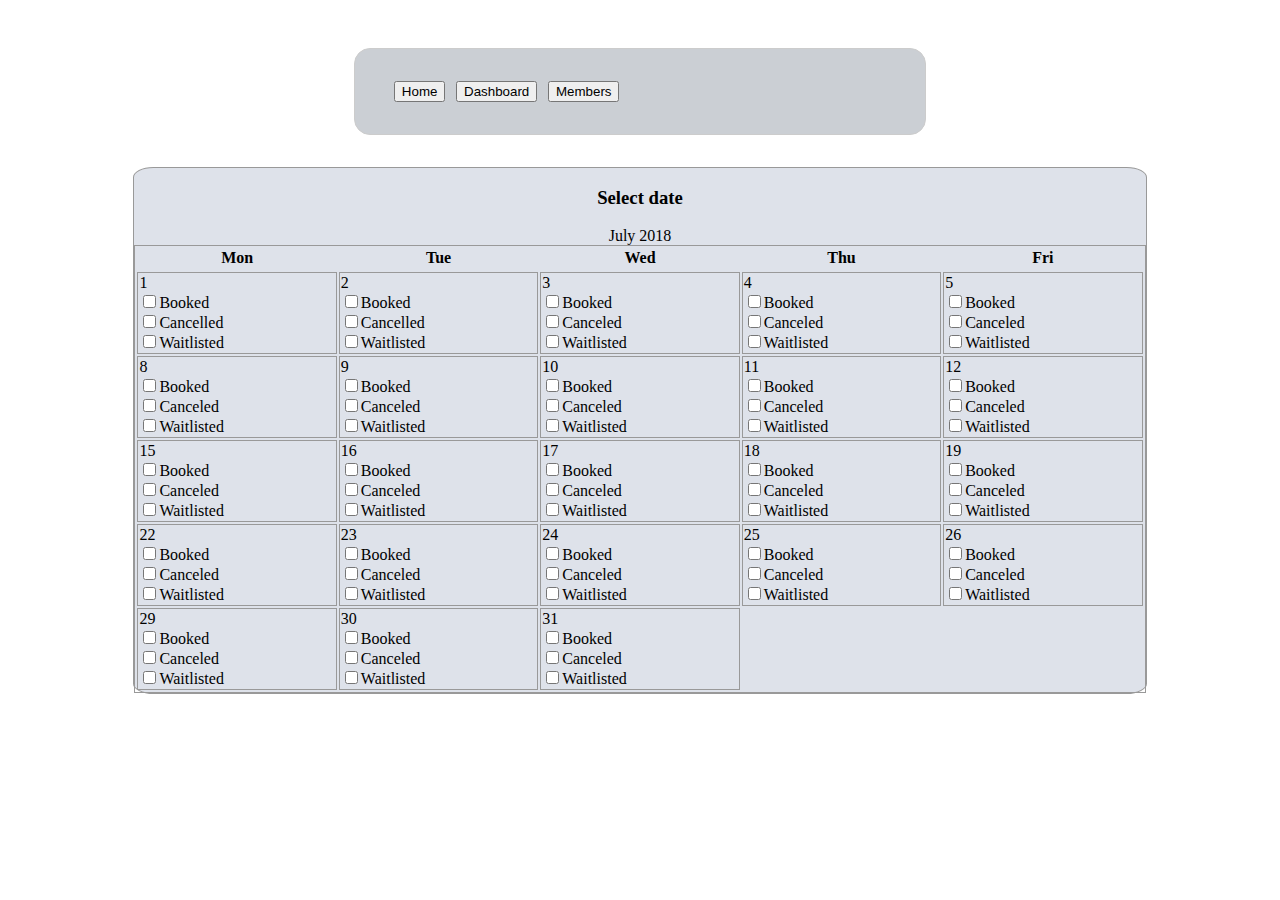
==== admin-login.html @ e8632522 "admin-page" ====
<!DOCTYPE html>
<html lang="en" dir="ltr">
  <head>
    <meta charset="utf-8">
    <title>ABC Occasional Care</title>
    <meta name="viewport" content="width=device-width, initial-scale=1, shrink-to-fit=no">

    <!-- Bootstrap CSS -->
    <link rel="stylesheet" href="https://stackpath.bootstrapcdn.com/bootstrap/4.1.1/css/bootstrap.min.css" integrity="sha384-WskhaSGFgHYWDcbwN70/dfYBj47jz9qbsMId/iRN3ewGhXQFZCSftd1LZCfmhktB" crossorigin="anonymous">
    <link rel="stylesheet" href="https://use.fontawesome.com/releases/v5.1.0/css/all.css" integrity="sha384-lKuwvrZot6UHsBSfcMvOkWwlCMgc0TaWr+30HWe3a4ltaBwTZhyTEggF5tJv8tbt" crossorigin="anonymous">
    <link rel="stylesheet" type="text/css" href="./resources/css/style.css">

    <style>
    input[type='submit'], button, [aria-label]{
      cursor: pointer;
    }
    #spoiler{
      display: none;
    }
  </style>
  </head>
  <body>
    <div class="admin-page">

    <button type="button" value="Home" onclick="window.location.href='./index.html'"> Home</button>
    <button onclick="showDashboard()" selected>Dashboard</button>
    <button onclick="showMembers()">Members</button>
  </div>
<!--memberlist-->
<div id="member-list" class="member-panel">
<form action="javascript:void(0);" method="POST" onsubmit="app.Add()">
  <input type="text" id="add-name" placeholder="New member">
  <input type="submit" value="Add">
</form>

<div  id="spoiler" role="aria-hidden">
  <form action="javascript:void(0);" method="POST" id="saveEdit">
    <input type="text" id="edit-name">
    <input type="submit" value="Edit" /> <a onclick="CloseInput()" aria-label="Close">&#10006;</a>
  </form>
</div>

<p id="counter"></p>

<table class="member-panel1">
  <tr>
    <th>Name</th>
  </tr>
    <tbody id="members">
    </tbody>
</table>
</div>

<div id="dashboard" class="container-fluid calendar-panel form">
  <div class="panel-heading">
    <h3 class="panel-title">Select date</h3>
  </div>
  <div class="booking-calendar">
    <table>
      <caption>
        <span class="month-1">July 2018</span>
      </caption>
      <thead>
        <tr>
          <th>Mon</th>
          <th>Tue</th>
          <th>Wed</th>
          <th>Thu</th>
          <th>Fri</th>
          <tr>
          </thead>
          <tbody>
            <tr>
              <td>1 </br><input type="checkbox" id="myCheck"  onclick="myFunction()">Booked</br>
                <input type="checkbox" id="myCheck"  onclick="myFunction()">Cancelled</br>
                <input type="checkbox" id="myCheck"  onclick="myFunction()">Waitlisted
              </td>

              <td>2</br><input type="checkbox" id="myCheck"  onclick="myFunction()">Booked</br>
                <input type="checkbox" id="myCheck"  onclick="myFunction()">Cancelled</br>
                <input type="checkbox" id="myCheck"  onclick="myFunction()">Waitlisted
              </td>
              <td>3</br><input type="checkbox" id="myCheck"  onclick="myFunction()">Booked</br>
                <input type="checkbox" id="myCheck"  onclick="myFunction()">Canceled</br>
                <input type="checkbox" id="myCheck"  onclick="myFunction()">Waitlisted
              </td>
              <td>4</br><input type="checkbox" id="myCheck"  onclick="myFunction()">Booked</br>
                <input type="checkbox" id="myCheck"  onclick="myFunction()">Canceled</br>
                <input type="checkbox" id="myCheck"  onclick="myFunction()">Waitlisted
              </td>
              <td>5</br><input type="checkbox" id="myCheck"  onclick="myFunction()">Booked</br>
                <input type="checkbox" id="myCheck"  onclick="myFunction()">Canceled</br>
                <input type="checkbox" id="myCheck"  onclick="myFunction()">Waitlisted
              </td>
            </tr>
            <tr>
              <td>8 </br><input type="checkbox" id="myCheck"  onclick="myFunction()">Booked</br>
                <input type="checkbox" id="myCheck"  onclick="myFunction()">Canceled</br>
                <input type="checkbox" id="myCheck"  onclick="myFunction()">Waitlisted
              </td>

              <td>9</br><input type="checkbox" id="myCheck"  onclick="myFunction()">Booked</br>
                <input type="checkbox" id="myCheck"  onclick="myFunction()">Canceled</br>
                <input type="checkbox" id="myCheck"  onclick="myFunction()">Waitlisted
              </td>
              <td>10</br><input type="checkbox" id="myCheck"  onclick="myFunction()">Booked</br>
                <input type="checkbox" id="myCheck"  onclick="myFunction()">Canceled</br>
                <input type="checkbox" id="myCheck"  onclick="myFunction()">Waitlisted
              </td>
              <td>11</br><input type="checkbox" id="myCheck"  onclick="myFunction()">Booked</br>
                <input type="checkbox" id="myCheck"  onclick="myFunction()">Canceled</br>
                <input type="checkbox" id="myCheck"  onclick="myFunction()">Waitlisted
              </td>
              <td>12</br><input type="checkbox" id="myCheck"  onclick="myFunction()">Booked</br>
                <input type="checkbox" id="myCheck"  onclick="myFunction()">Canceled</br>
                <input type="checkbox" id="myCheck"  onclick="myFunction()">Waitlisted
              </td>
            </tr>
            <tr>
              <td>15 </br><input type="checkbox" id="myCheck"  onclick="myFunction()">Booked</br>
                <input type="checkbox" id="myCheck"  onclick="myFunction()">Canceled</br>
                <input type="checkbox" id="myCheck"  onclick="myFunction()">Waitlisted
              </td>

              <td>16</br><input type="checkbox" id="myCheck"  onclick="myFunction()">Booked</br>
                <input type="checkbox" id="myCheck"  onclick="myFunction()">Canceled</br>
                <input type="checkbox" id="myCheck"  onclick="myFunction()">Waitlisted
              </td>
              <td>17</br><input type="checkbox" id="myCheck"  onclick="myFunction()">Booked</br>
                <input type="checkbox" id="myCheck"  onclick="myFunction()">Canceled</br>
                <input type="checkbox" id="myCheck"  onclick="myFunction()">Waitlisted
              </td>
              <td>18</br><input type="checkbox" id="myCheck"  onclick="myFunction()">Booked</br>
                <input type="checkbox" id="myCheck"  onclick="myFunction()">Canceled</br>
                <input type="checkbox" id="myCheck"  onclick="myFunction()">Waitlisted
              </td>
              <td>19</br><input type="checkbox" id="myCheck"  onclick="myFunction()">Booked</br>
                <input type="checkbox" id="myCheck"  onclick="myFunction()">Canceled</br>
                <input type="checkbox" id="myCheck"  onclick="myFunction()">Waitlisted
              </td>
            </tr>
            <tr>
              <td>22</br><input type="checkbox" id="myCheck"  onclick="myFunction()">Booked</br>
                <input type="checkbox" id="myCheck"  onclick="myFunction()">Canceled</br>
                <input type="checkbox" id="myCheck"  onclick="myFunction()">Waitlisted
              </td>

              <td>23</br><input type="checkbox" id="myCheck"  onclick="myFunction()">Booked</br>
                <input type="checkbox" id="myCheck"  onclick="myFunction()">Canceled</br>
                <input type="checkbox" id="myCheck"  onclick="myFunction()">Waitlisted
              </td>
              <td>24</br><input type="checkbox" id="myCheck"  onclick="myFunction()">Booked</br>
                <input type="checkbox" id="myCheck"  onclick="myFunction()">Canceled</br>
                <input type="checkbox" id="myCheck"  onclick="myFunction()">Waitlisted
              </td>
              <td>25</br><input type="checkbox" id="myCheck"  onclick="myFunction()">Booked</br>
                <input type="checkbox" id="myCheck"  onclick="myFunction()">Canceled</br>
                <input type="checkbox" id="myCheck"  onclick="myFunction()">Waitlisted
              </td>
              <td>26</br><input type="checkbox" id="myCheck"  onclick="myFunction()">Booked</br>
                <input type="checkbox" id="myCheck"  onclick="myFunction()">Canceled</br>
                <input type="checkbox" id="myCheck"  onclick="myFunction()">Waitlisted
              </td>
            </tr>
            <tr>
              <td>29</br><input type="checkbox" id="myCheck"  onclick="myFunction()">Booked</br>
                <input type="checkbox" id="myCheck"  onclick="myFunction()">Canceled</br>
                <input type="checkbox" id="myCheck"  onclick="myFunction()">Waitlisted
              </td>

              <td>30</br><input type="checkbox" id="myCheck"  onclick="myFunction()">Booked</br>
                <input type="checkbox" id="myCheck"  onclick="myFunction()">Canceled</br>
                <input type="checkbox" id="myCheck"  onclick="myFunction()">Waitlisted
              </td>
              <td>31</br><input type="checkbox" id="myCheck"  onclick="myFunction()">Booked</br>
                <input type="checkbox" id="myCheck"  onclick="myFunction()">Canceled</br>
                <input type="checkbox" id="myCheck"  onclick="myFunction()">Waitlisted
              </td>

            </tr>
          </tbody>
    </table>
    <p id="text" style="display:none">Checkbox is CHECKED!</p>
  </div>

</div>


    <script src="https://cdnjs.cloudflare.com/ajax/libs/popper.js/1.14.3/umd/popper.min.js" integrity="sha384-ZMP7rVo3mIykV+2+9J3UJ46jBk0WLaUAdn689aCwoqbBJiSnjAK/l8WvCWPIPm49" crossorigin="anonymous"></script>
    <script src="https://stackpath.bootstrapcdn.com/bootstrap/4.1.1/js/bootstrap.min.js" integrity="sha384-smHYKdLADwkXOn1EmN1qk/HfnUcbVRZyYmZ4qpPea6sjB/pTJ0euyQp0Mk8ck+5T" crossorigin="anonymous"></script>
    <script src="./resources/js/main.js"></script>
    </body>

  </html>
---- resources/css/style.css ----
body{
  position: relative;
  font-size: 16px;
}

.section{
  margin-top:6rem;
}

.homepage img{
  width:65rem;

}

.about-title{
  margin-bottom: 2rem;
}

form {
  /*margin: 0 auto;*/
  padding: 1em;
  border: 1px solid #CCC;
  border-radius: 1em;
}

form div + div {
  margin-top: 1em;
}

.contact2 label {
  display: inline-block;
  width: 90px;
  text-align: left;
}

 .contact2 input, textarea {
  font: 1em sans-serif;
  width: 300px;
  box-sizing: border-box;
  border: 1px solid #999;
}

input:focus, textarea:focus {

  border-color: #000;
}

textarea {

  vertical-align: top;
  height: 5em;
}

.button{
  padding-left: 90px;
}

button {
  margin-left: .5em;
}

.contact1{

  text-align: left;
}

 footer{
   height:auto;
   background-color: #b9c2d278;
 }
 /*SCROLL BUTTON*/
 #scrollBtn {
	    display: block; /* Hidden by default */
	    position: fixed; /* Fixed/sticky position */
	    bottom: 20px; /* Place the button at the bottom of the page */
	    right: 30px; /* Place the button 30px from the right */
	    z-index: 99; /* Make sure it does not overlap */
	    border: none; /* Remove borders */
	    outline: none; /* Remove outline */
	    /*background-color: ; /* Set a background color */
	    color: white; /* Text color */
	    cursor: pointer; /* Add a mouse pointer on hover */
	    padding: 15px; /* Some padding */
	    border-radius: 50%; /* Rounded corners */
	}
  #scrollBtn.btn-primary{
    background-color:#2d354478;
  }

	#scrollBtn:hover {
	    background-color: #555; /* Add a dark-grey background on hover */
	}

/*memberlogin form*/
.memberlogin{
  width:60%;
  margin:auto;
}

#loginform{
  background-color: #b9c2d278;
}

/* end of memberlogin form*/

/*calendar panel*/
.calendar-panel{
  width:80%;
  margin: auto;
  text-align: center;
  border: 1px solid #999;
  background-color: #b9c2d278;
  border-radius: 2%;
}

caption{
  caption-side: top;
  text-align: center;
}

 table{
   width:100%;
   border: 1px solid #999;
 }

td{
  border: 1px solid #999;
  text-align: left;
}
/* end of calendar panel*/

/*adminlogin*/
.admin
{
  display: flex;
  flex-direction: column;
  text-align: center;
  align-items: center;
  font-size: 16px;
  width:100%;
}

.admin .container2{
  display: flex;
  flex-direction: column;
  width:60%;
  height:auto;
  border: 2px solid black;
  margin:2rem;

}

.admin .channels{
  display: flex;
  flex-direction: row;
  text-align: left;
  margin-bottom:4px;
  background-color: #607d8ba1;
}

#first{
  text-align: center;;
  height: auto;
}

.admin img{
  margin: 0 5rem 0 5rem;
}

.admin #main{
  align-items: flex-start;
  width:100%;

}

.admin p{
  font-size: 1rem;
}

.admin img{
  width:3rem;
  height:3rem;
}

.admin a{
  text-decoration: none;
  font-size: 1.5rem;
  margin-right: 4rem;
}

 .admin span{
  font-size: 1.5rem;
  text-align: right;
}

.a{
  width:60%;
  text-align: left;
}

.b{
  width:30%;
  text-align: left;
}

.modal,.modal.fade.in {
  opacity: 2;
}

.modal.in .modal-dialog {
  transform: translate(0, 0);
}

.modal-backdrop.in {
  opacity: 0.5;
  /* opacity: $modal-backdrop-opacity; (SCSS) */
}

/*adminlogin*/
/*member-panel */
.member-panel{
  display:none;
  width:60%;
  margin:auto;
}

.admin-page{
  width:40%;
  margin:auto;
  padding: 2rem;
  border: 1px solid #CCC;
  border-radius: 1em;
  margin-top:3rem ;
  margin-bottom:2rem;
  background-color:#cbcfd4;
}

#counter{
  padding:1rem;

}
/*member-panel ends*/
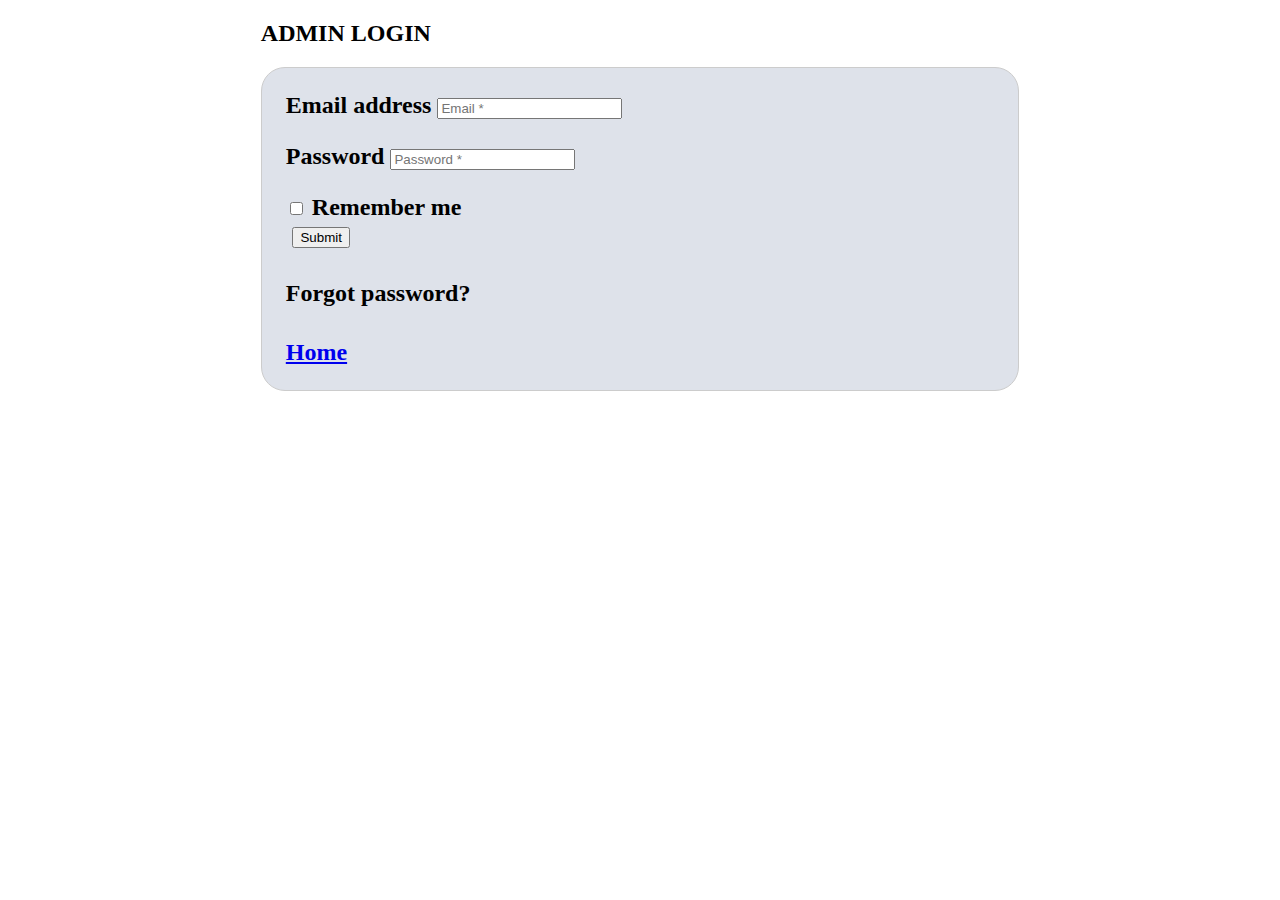
==== commit 3cf62cf8: "fixed member login page" ====
--- a/admin-login.html
+++ b/admin-login.html
@@ -20,7 +20,29 @@
   </style>
   </head>
   <body>
-    <div class="admin-page">
+    <div class="fluid-container adminlogin text-center" id="adminSigninform" style="display:block">
+    <h2>ADMIN LOGIN<h2>
+      <form id="loginform" action="#"  role="form">
+      <div class="form-group">
+        <label for="email" class="sr-only">Email address</label>
+        <input type="email" class="form-control" id="email" placeholder="Email *">
+      </div>
+      <div class="form-group">
+        <label for="pwd" class="sr-only">Password</label>
+        <input type="password" class="form-control" id="pwd" placeholder="Password *">
+      </div>
+      <div class="checkbox">
+        <input type="checkbox"/>
+        <label for="rememberme">Remember me</label>
+      </div>
+      <button type="submit" class="btn btn-default" onclick="getAdminportal()">Submit</button>
+      <h4>Forgot password?</h4>
+      <a href="./index.html">Home</a>
+    </form>
+  </div>
+  <!--admin portal-->
+  <div id="admin-portal" style="display:none">
+  <div class="admin-page">
 
     <button type="button" value="Home" onclick="window.location.href='./index.html'"> Home</button>
     <button onclick="showDashboard()" selected>Dashboard</button>
@@ -53,7 +75,7 @@
 
 <div id="dashboard" class="container-fluid calendar-panel form">
   <div class="panel-heading">
-    <h3 class="panel-title">Select date</h3>
+    <h3 class="panel-title">Booking History</h3>
   </div>
   <div class="booking-calendar">
     <table>
@@ -71,18 +93,18 @@
           </thead>
           <tbody>
             <tr>
-              <td>1 </br><input type="checkbox" id="myCheck"  onclick="myFunction()">Booked</br>
-                <input type="checkbox" id="myCheck"  onclick="myFunction()">Cancelled</br>
-                <input type="checkbox" id="myCheck"  onclick="myFunction()">Waitlisted
-              </td>
-
-              <td>2</br><input type="checkbox" id="myCheck"  onclick="myFunction()">Booked</br>
-                <input type="checkbox" id="myCheck"  onclick="myFunction()">Cancelled</br>
-                <input type="checkbox" id="myCheck"  onclick="myFunction()">Waitlisted
-              </td>
-              <td>3</br><input type="checkbox" id="myCheck"  onclick="myFunction()">Booked</br>
-                <input type="checkbox" id="myCheck"  onclick="myFunction()">Canceled</br>
-                <input type="checkbox" id="myCheck"  onclick="myFunction()">Waitlisted
+              <td>1 </br><input type="checkbox" id="myCheck"  onclick="myFunction()">Booked:25</br>
+                <input type="checkbox" id="myCheck"  onclick="myFunction()">Cancelled:4</br>
+                <input type="checkbox" id="myCheck"  onclick="myFunction()">Waitlisted:0
+              </td>
+
+              <td>2</br><input type="checkbox" id="myCheck"  onclick="myFunction()">Booked:30</br>
+                <input type="checkbox" id="myCheck"  onclick="myFunction()">Cancelled:3</br>
+                <input type="checkbox" id="myCheck"  onclick="myFunction()">Waitlisted:5
+              </td>
+              <td>3</br><input type="checkbox" id="myCheck"  onclick="myFunction()">Booked:41</br>
+                <input type="checkbox" id="myCheck"  onclick="myFunction()">Canceled:2</br>
+                <input type="checkbox" id="myCheck"  onclick="myFunction()">Waitlisted:0
               </td>
               <td>4</br><input type="checkbox" id="myCheck"  onclick="myFunction()">Booked</br>
                 <input type="checkbox" id="myCheck"  onclick="myFunction()">Canceled</br>
@@ -183,6 +205,7 @@
     <p id="text" style="display:none">Checkbox is CHECKED!</p>
   </div>
 
+</div>
 </div>
 
 
--- a/resources/css/style.css
+++ b/resources/css/style.css
@@ -92,7 +92,7 @@
 	}
 
 /*memberlogin form*/
-.memberlogin{
+.memberlogin,.adminlogin{
   width:60%;
   margin:auto;
 }
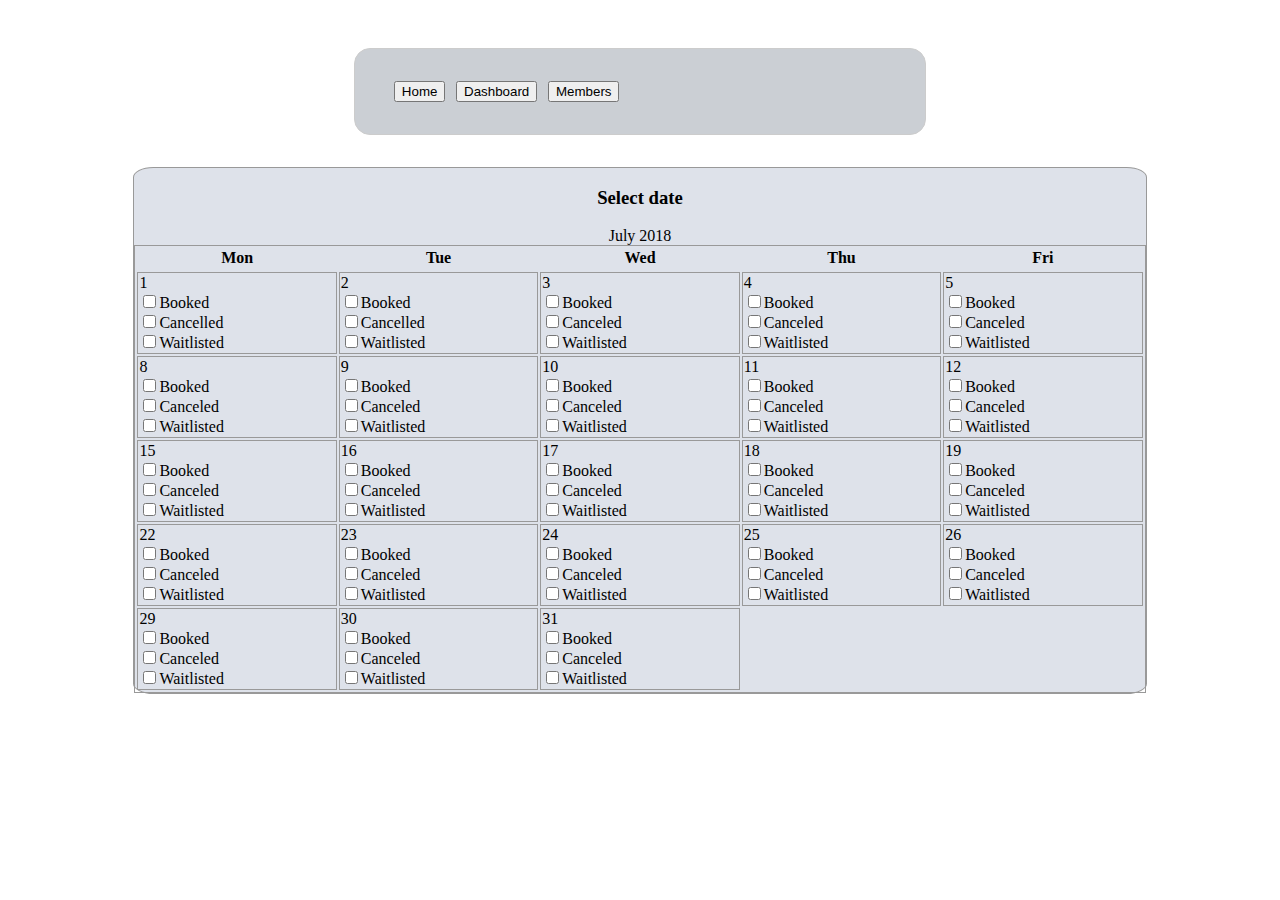
==== commit cd853349: "master branch final" ====
--- a/admin-login.html
+++ b/admin-login.html
@@ -1,217 +1,194 @@
-<!DOCTYPE html>
-<html lang="en" dir="ltr">
-  <head>
-    <meta charset="utf-8">
-    <title>ABC Occasional Care</title>
-    <meta name="viewport" content="width=device-width, initial-scale=1, shrink-to-fit=no">
-
-    <!-- Bootstrap CSS -->
-    <link rel="stylesheet" href="https://stackpath.bootstrapcdn.com/bootstrap/4.1.1/css/bootstrap.min.css" integrity="sha384-WskhaSGFgHYWDcbwN70/dfYBj47jz9qbsMId/iRN3ewGhXQFZCSftd1LZCfmhktB" crossorigin="anonymous">
-    <link rel="stylesheet" href="https://use.fontawesome.com/releases/v5.1.0/css/all.css" integrity="sha384-lKuwvrZot6UHsBSfcMvOkWwlCMgc0TaWr+30HWe3a4ltaBwTZhyTEggF5tJv8tbt" crossorigin="anonymous">
-    <link rel="stylesheet" type="text/css" href="./resources/css/style.css">
-
-    <style>
-    input[type='submit'], button, [aria-label]{
-      cursor: pointer;
-    }
-    #spoiler{
-      display: none;
-    }
-  </style>
-  </head>
-  <body>
-    <div class="fluid-container adminlogin text-center" id="adminSigninform" style="display:block">
-    <h2>ADMIN LOGIN<h2>
-      <form id="loginform" action="#"  role="form">
-      <div class="form-group">
-        <label for="email" class="sr-only">Email address</label>
-        <input type="email" class="form-control" id="email" placeholder="Email *">
-      </div>
-      <div class="form-group">
-        <label for="pwd" class="sr-only">Password</label>
-        <input type="password" class="form-control" id="pwd" placeholder="Password *">
-      </div>
-      <div class="checkbox">
-        <input type="checkbox"/>
-        <label for="rememberme">Remember me</label>
-      </div>
-      <button type="submit" class="btn btn-default" onclick="getAdminportal()">Submit</button>
-      <h4>Forgot password?</h4>
-      <a href="./index.html">Home</a>
-    </form>
-  </div>
-  <!--admin portal-->
-  <div id="admin-portal" style="display:none">
-  <div class="admin-page">
-
-    <button type="button" value="Home" onclick="window.location.href='./index.html'"> Home</button>
-    <button onclick="showDashboard()" selected>Dashboard</button>
-    <button onclick="showMembers()">Members</button>
-  </div>
-<!--memberlist-->
-<div id="member-list" class="member-panel">
-<form action="javascript:void(0);" method="POST" onsubmit="app.Add()">
-  <input type="text" id="add-name" placeholder="New member">
-  <input type="submit" value="Add">
-</form>
-
-<div  id="spoiler" role="aria-hidden">
-  <form action="javascript:void(0);" method="POST" id="saveEdit">
-    <input type="text" id="edit-name">
-    <input type="submit" value="Edit" /> <a onclick="CloseInput()" aria-label="Close">&#10006;</a>
-  </form>
-</div>
-
-<p id="counter"></p>
-
-<table class="member-panel1">
-  <tr>
-    <th>Name</th>
-  </tr>
-    <tbody id="members">
-    </tbody>
-</table>
-</div>
-
-<div id="dashboard" class="container-fluid calendar-panel form">
-  <div class="panel-heading">
-    <h3 class="panel-title">Booking History</h3>
-  </div>
-  <div class="booking-calendar">
-    <table>
-      <caption>
-        <span class="month-1">July 2018</span>
-      </caption>
-      <thead>
-        <tr>
-          <th>Mon</th>
-          <th>Tue</th>
-          <th>Wed</th>
-          <th>Thu</th>
-          <th>Fri</th>
-          <tr>
-          </thead>
-          <tbody>
-            <tr>
-              <td>1 </br><input type="checkbox" id="myCheck"  onclick="myFunction()">Booked:25</br>
-                <input type="checkbox" id="myCheck"  onclick="myFunction()">Cancelled:4</br>
-                <input type="checkbox" id="myCheck"  onclick="myFunction()">Waitlisted:0
-              </td>
-
-              <td>2</br><input type="checkbox" id="myCheck"  onclick="myFunction()">Booked:30</br>
-                <input type="checkbox" id="myCheck"  onclick="myFunction()">Cancelled:3</br>
-                <input type="checkbox" id="myCheck"  onclick="myFunction()">Waitlisted:5
-              </td>
-              <td>3</br><input type="checkbox" id="myCheck"  onclick="myFunction()">Booked:41</br>
-                <input type="checkbox" id="myCheck"  onclick="myFunction()">Canceled:2</br>
-                <input type="checkbox" id="myCheck"  onclick="myFunction()">Waitlisted:0
-              </td>
-              <td>4</br><input type="checkbox" id="myCheck"  onclick="myFunction()">Booked</br>
-                <input type="checkbox" id="myCheck"  onclick="myFunction()">Canceled</br>
-                <input type="checkbox" id="myCheck"  onclick="myFunction()">Waitlisted
-              </td>
-              <td>5</br><input type="checkbox" id="myCheck"  onclick="myFunction()">Booked</br>
-                <input type="checkbox" id="myCheck"  onclick="myFunction()">Canceled</br>
-                <input type="checkbox" id="myCheck"  onclick="myFunction()">Waitlisted
-              </td>
-            </tr>
-            <tr>
-              <td>8 </br><input type="checkbox" id="myCheck"  onclick="myFunction()">Booked</br>
-                <input type="checkbox" id="myCheck"  onclick="myFunction()">Canceled</br>
-                <input type="checkbox" id="myCheck"  onclick="myFunction()">Waitlisted
-              </td>
-
-              <td>9</br><input type="checkbox" id="myCheck"  onclick="myFunction()">Booked</br>
-                <input type="checkbox" id="myCheck"  onclick="myFunction()">Canceled</br>
-                <input type="checkbox" id="myCheck"  onclick="myFunction()">Waitlisted
-              </td>
-              <td>10</br><input type="checkbox" id="myCheck"  onclick="myFunction()">Booked</br>
-                <input type="checkbox" id="myCheck"  onclick="myFunction()">Canceled</br>
-                <input type="checkbox" id="myCheck"  onclick="myFunction()">Waitlisted
-              </td>
-              <td>11</br><input type="checkbox" id="myCheck"  onclick="myFunction()">Booked</br>
-                <input type="checkbox" id="myCheck"  onclick="myFunction()">Canceled</br>
-                <input type="checkbox" id="myCheck"  onclick="myFunction()">Waitlisted
-              </td>
-              <td>12</br><input type="checkbox" id="myCheck"  onclick="myFunction()">Booked</br>
-                <input type="checkbox" id="myCheck"  onclick="myFunction()">Canceled</br>
-                <input type="checkbox" id="myCheck"  onclick="myFunction()">Waitlisted
-              </td>
-            </tr>
-            <tr>
-              <td>15 </br><input type="checkbox" id="myCheck"  onclick="myFunction()">Booked</br>
-                <input type="checkbox" id="myCheck"  onclick="myFunction()">Canceled</br>
-                <input type="checkbox" id="myCheck"  onclick="myFunction()">Waitlisted
-              </td>
-
-              <td>16</br><input type="checkbox" id="myCheck"  onclick="myFunction()">Booked</br>
-                <input type="checkbox" id="myCheck"  onclick="myFunction()">Canceled</br>
-                <input type="checkbox" id="myCheck"  onclick="myFunction()">Waitlisted
-              </td>
-              <td>17</br><input type="checkbox" id="myCheck"  onclick="myFunction()">Booked</br>
-                <input type="checkbox" id="myCheck"  onclick="myFunction()">Canceled</br>
-                <input type="checkbox" id="myCheck"  onclick="myFunction()">Waitlisted
-              </td>
-              <td>18</br><input type="checkbox" id="myCheck"  onclick="myFunction()">Booked</br>
-                <input type="checkbox" id="myCheck"  onclick="myFunction()">Canceled</br>
-                <input type="checkbox" id="myCheck"  onclick="myFunction()">Waitlisted
-              </td>
-              <td>19</br><input type="checkbox" id="myCheck"  onclick="myFunction()">Booked</br>
-                <input type="checkbox" id="myCheck"  onclick="myFunction()">Canceled</br>
-                <input type="checkbox" id="myCheck"  onclick="myFunction()">Waitlisted
-              </td>
-            </tr>
-            <tr>
-              <td>22</br><input type="checkbox" id="myCheck"  onclick="myFunction()">Booked</br>
-                <input type="checkbox" id="myCheck"  onclick="myFunction()">Canceled</br>
-                <input type="checkbox" id="myCheck"  onclick="myFunction()">Waitlisted
-              </td>
-
-              <td>23</br><input type="checkbox" id="myCheck"  onclick="myFunction()">Booked</br>
-                <input type="checkbox" id="myCheck"  onclick="myFunction()">Canceled</br>
-                <input type="checkbox" id="myCheck"  onclick="myFunction()">Waitlisted
-              </td>
-              <td>24</br><input type="checkbox" id="myCheck"  onclick="myFunction()">Booked</br>
-                <input type="checkbox" id="myCheck"  onclick="myFunction()">Canceled</br>
-                <input type="checkbox" id="myCheck"  onclick="myFunction()">Waitlisted
-              </td>
-              <td>25</br><input type="checkbox" id="myCheck"  onclick="myFunction()">Booked</br>
-                <input type="checkbox" id="myCheck"  onclick="myFunction()">Canceled</br>
-                <input type="checkbox" id="myCheck"  onclick="myFunction()">Waitlisted
-              </td>
-              <td>26</br><input type="checkbox" id="myCheck"  onclick="myFunction()">Booked</br>
-                <input type="checkbox" id="myCheck"  onclick="myFunction()">Canceled</br>
-                <input type="checkbox" id="myCheck"  onclick="myFunction()">Waitlisted
-              </td>
-            </tr>
-            <tr>
-              <td>29</br><input type="checkbox" id="myCheck"  onclick="myFunction()">Booked</br>
-                <input type="checkbox" id="myCheck"  onclick="myFunction()">Canceled</br>
-                <input type="checkbox" id="myCheck"  onclick="myFunction()">Waitlisted
-              </td>
-
-              <td>30</br><input type="checkbox" id="myCheck"  onclick="myFunction()">Booked</br>
-                <input type="checkbox" id="myCheck"  onclick="myFunction()">Canceled</br>
-                <input type="checkbox" id="myCheck"  onclick="myFunction()">Waitlisted
-              </td>
-              <td>31</br><input type="checkbox" id="myCheck"  onclick="myFunction()">Booked</br>
-                <input type="checkbox" id="myCheck"  onclick="myFunction()">Canceled</br>
-                <input type="checkbox" id="myCheck"  onclick="myFunction()">Waitlisted
-              </td>
-
-            </tr>
-          </tbody>
-    </table>
-    <p id="text" style="display:none">Checkbox is CHECKED!</p>
-  </div>
-
-</div>
-</div>
-
-
-    <script src="https://cdnjs.cloudflare.com/ajax/libs/popper.js/1.14.3/umd/popper.min.js" integrity="sha384-ZMP7rVo3mIykV+2+9J3UJ46jBk0WLaUAdn689aCwoqbBJiSnjAK/l8WvCWPIPm49" crossorigin="anonymous"></script>
-    <script src="https://stackpath.bootstrapcdn.com/bootstrap/4.1.1/js/bootstrap.min.js" integrity="sha384-smHYKdLADwkXOn1EmN1qk/HfnUcbVRZyYmZ4qpPea6sjB/pTJ0euyQp0Mk8ck+5T" crossorigin="anonymous"></script>
-    <script src="./resources/js/main.js"></script>
-    </body>
-
-  </html>
+<!DOCTYPE html>
+<html lang="en" dir="ltr">
+  <head>
+    <meta charset="utf-8">
+    <title>ABC Occasional Care</title>
+    <meta name="viewport" content="width=device-width, initial-scale=1, shrink-to-fit=no">
+
+    <!-- Bootstrap CSS -->
+    <link rel="stylesheet" href="https://stackpath.bootstrapcdn.com/bootstrap/4.1.1/css/bootstrap.min.css" integrity="sha384-WskhaSGFgHYWDcbwN70/dfYBj47jz9qbsMId/iRN3ewGhXQFZCSftd1LZCfmhktB" crossorigin="anonymous">
+    <link rel="stylesheet" href="https://use.fontawesome.com/releases/v5.1.0/css/all.css" integrity="sha384-lKuwvrZot6UHsBSfcMvOkWwlCMgc0TaWr+30HWe3a4ltaBwTZhyTEggF5tJv8tbt" crossorigin="anonymous">
+    <link rel="stylesheet" type="text/css" href="./resources/css/style.css">
+
+    <style>
+    input[type='submit'], button, [aria-label]{
+      cursor: pointer;
+    }
+    #spoiler{
+      display: none;
+    }
+  </style>
+  </head>
+  <body>
+    <div class="admin-page">
+
+    <button type="button" value="Home" onclick="window.location.href='./index.html'"> Home</button>
+    <button onclick="showDashboard()" selected>Dashboard</button>
+    <button onclick="showMembers()">Members</button>
+  </div>
+<!--memberlist-->
+<div id="member-list" class="member-panel">
+<form action="javascript:void(0);" method="POST" onsubmit="app.Add()">
+  <input type="text" id="add-name" placeholder="New member">
+  <input type="submit" value="Add">
+</form>
+
+<div  id="spoiler" role="aria-hidden">
+  <form action="javascript:void(0);" method="POST" id="saveEdit">
+    <input type="text" id="edit-name">
+    <input type="submit" value="Edit" /> <a onclick="CloseInput()" aria-label="Close">&#10006;</a>
+  </form>
+</div>
+
+<p id="counter"></p>
+
+<table class="member-panel1">
+  <tr>
+    <th>Name</th>
+  </tr>
+    <tbody id="members">
+    </tbody>
+</table>
+</div>
+
+<div id="dashboard" class="container-fluid calendar-panel form">
+  <div class="panel-heading">
+    <h3 class="panel-title">Select date</h3>
+  </div>
+  <div class="booking-calendar">
+    <table>
+      <caption>
+        <span class="month-1">July 2018</span>
+      </caption>
+      <thead>
+        <tr>
+          <th>Mon</th>
+          <th>Tue</th>
+          <th>Wed</th>
+          <th>Thu</th>
+          <th>Fri</th>
+          <tr>
+          </thead>
+          <tbody>
+            <tr>
+              <td>1 </br><input type="checkbox" id="myCheck"  onclick="myFunction()">Booked</br>
+                <input type="checkbox" id="myCheck"  onclick="myFunction()">Cancelled</br>
+                <input type="checkbox" id="myCheck"  onclick="myFunction()">Waitlisted
+              </td>
+
+              <td>2</br><input type="checkbox" id="myCheck"  onclick="myFunction()">Booked</br>
+                <input type="checkbox" id="myCheck"  onclick="myFunction()">Cancelled</br>
+                <input type="checkbox" id="myCheck"  onclick="myFunction()">Waitlisted
+              </td>
+              <td>3</br><input type="checkbox" id="myCheck"  onclick="myFunction()">Booked</br>
+                <input type="checkbox" id="myCheck"  onclick="myFunction()">Canceled</br>
+                <input type="checkbox" id="myCheck"  onclick="myFunction()">Waitlisted
+              </td>
+              <td>4</br><input type="checkbox" id="myCheck"  onclick="myFunction()">Booked</br>
+                <input type="checkbox" id="myCheck"  onclick="myFunction()">Canceled</br>
+                <input type="checkbox" id="myCheck"  onclick="myFunction()">Waitlisted
+              </td>
+              <td>5</br><input type="checkbox" id="myCheck"  onclick="myFunction()">Booked</br>
+                <input type="checkbox" id="myCheck"  onclick="myFunction()">Canceled</br>
+                <input type="checkbox" id="myCheck"  onclick="myFunction()">Waitlisted
+              </td>
+            </tr>
+            <tr>
+              <td>8 </br><input type="checkbox" id="myCheck"  onclick="myFunction()">Booked</br>
+                <input type="checkbox" id="myCheck"  onclick="myFunction()">Canceled</br>
+                <input type="checkbox" id="myCheck"  onclick="myFunction()">Waitlisted
+              </td>
+
+              <td>9</br><input type="checkbox" id="myCheck"  onclick="myFunction()">Booked</br>
+                <input type="checkbox" id="myCheck"  onclick="myFunction()">Canceled</br>
+                <input type="checkbox" id="myCheck"  onclick="myFunction()">Waitlisted
+              </td>
+              <td>10</br><input type="checkbox" id="myCheck"  onclick="myFunction()">Booked</br>
+                <input type="checkbox" id="myCheck"  onclick="myFunction()">Canceled</br>
+                <input type="checkbox" id="myCheck"  onclick="myFunction()">Waitlisted
+              </td>
+              <td>11</br><input type="checkbox" id="myCheck"  onclick="myFunction()">Booked</br>
+                <input type="checkbox" id="myCheck"  onclick="myFunction()">Canceled</br>
+                <input type="checkbox" id="myCheck"  onclick="myFunction()">Waitlisted
+              </td>
+              <td>12</br><input type="checkbox" id="myCheck"  onclick="myFunction()">Booked</br>
+                <input type="checkbox" id="myCheck"  onclick="myFunction()">Canceled</br>
+                <input type="checkbox" id="myCheck"  onclick="myFunction()">Waitlisted
+              </td>
+            </tr>
+            <tr>
+              <td>15 </br><input type="checkbox" id="myCheck"  onclick="myFunction()">Booked</br>
+                <input type="checkbox" id="myCheck"  onclick="myFunction()">Canceled</br>
+                <input type="checkbox" id="myCheck"  onclick="myFunction()">Waitlisted
+              </td>
+
+              <td>16</br><input type="checkbox" id="myCheck"  onclick="myFunction()">Booked</br>
+                <input type="checkbox" id="myCheck"  onclick="myFunction()">Canceled</br>
+                <input type="checkbox" id="myCheck"  onclick="myFunction()">Waitlisted
+              </td>
+              <td>17</br><input type="checkbox" id="myCheck"  onclick="myFunction()">Booked</br>
+                <input type="checkbox" id="myCheck"  onclick="myFunction()">Canceled</br>
+                <input type="checkbox" id="myCheck"  onclick="myFunction()">Waitlisted
+              </td>
+              <td>18</br><input type="checkbox" id="myCheck"  onclick="myFunction()">Booked</br>
+                <input type="checkbox" id="myCheck"  onclick="myFunction()">Canceled</br>
+                <input type="checkbox" id="myCheck"  onclick="myFunction()">Waitlisted
+              </td>
+              <td>19</br><input type="checkbox" id="myCheck"  onclick="myFunction()">Booked</br>
+                <input type="checkbox" id="myCheck"  onclick="myFunction()">Canceled</br>
+                <input type="checkbox" id="myCheck"  onclick="myFunction()">Waitlisted
+              </td>
+            </tr>
+            <tr>
+              <td>22</br><input type="checkbox" id="myCheck"  onclick="myFunction()">Booked</br>
+                <input type="checkbox" id="myCheck"  onclick="myFunction()">Canceled</br>
+                <input type="checkbox" id="myCheck"  onclick="myFunction()">Waitlisted
+              </td>
+
+              <td>23</br><input type="checkbox" id="myCheck"  onclick="myFunction()">Booked</br>
+                <input type="checkbox" id="myCheck"  onclick="myFunction()">Canceled</br>
+                <input type="checkbox" id="myCheck"  onclick="myFunction()">Waitlisted
+              </td>
+              <td>24</br><input type="checkbox" id="myCheck"  onclick="myFunction()">Booked</br>
+                <input type="checkbox" id="myCheck"  onclick="myFunction()">Canceled</br>
+                <input type="checkbox" id="myCheck"  onclick="myFunction()">Waitlisted
+              </td>
+              <td>25</br><input type="checkbox" id="myCheck"  onclick="myFunction()">Booked</br>
+                <input type="checkbox" id="myCheck"  onclick="myFunction()">Canceled</br>
+                <input type="checkbox" id="myCheck"  onclick="myFunction()">Waitlisted
+              </td>
+              <td>26</br><input type="checkbox" id="myCheck"  onclick="myFunction()">Booked</br>
+                <input type="checkbox" id="myCheck"  onclick="myFunction()">Canceled</br>
+                <input type="checkbox" id="myCheck"  onclick="myFunction()">Waitlisted
+              </td>
+            </tr>
+            <tr>
+              <td>29</br><input type="checkbox" id="myCheck"  onclick="myFunction()">Booked</br>
+                <input type="checkbox" id="myCheck"  onclick="myFunction()">Canceled</br>
+                <input type="checkbox" id="myCheck"  onclick="myFunction()">Waitlisted
+              </td>
+
+              <td>30</br><input type="checkbox" id="myCheck"  onclick="myFunction()">Booked</br>
+                <input type="checkbox" id="myCheck"  onclick="myFunction()">Canceled</br>
+                <input type="checkbox" id="myCheck"  onclick="myFunction()">Waitlisted
+              </td>
+              <td>31</br><input type="checkbox" id="myCheck"  onclick="myFunction()">Booked</br>
+                <input type="checkbox" id="myCheck"  onclick="myFunction()">Canceled</br>
+                <input type="checkbox" id="myCheck"  onclick="myFunction()">Waitlisted
+              </td>
+
+            </tr>
+          </tbody>
+    </table>
+    <p id="text" style="display:none">Checkbox is CHECKED!</p>
+  </div>
+
+</div>
+
+
+    <script src="https://cdnjs.cloudflare.com/ajax/libs/popper.js/1.14.3/umd/popper.min.js" integrity="sha384-ZMP7rVo3mIykV+2+9J3UJ46jBk0WLaUAdn689aCwoqbBJiSnjAK/l8WvCWPIPm49" crossorigin="anonymous"></script>
+    <script src="https://stackpath.bootstrapcdn.com/bootstrap/4.1.1/js/bootstrap.min.js" integrity="sha384-smHYKdLADwkXOn1EmN1qk/HfnUcbVRZyYmZ4qpPea6sjB/pTJ0euyQp0Mk8ck+5T" crossorigin="anonymous"></script>
+    <script src="./resources/js/main.js"></script>
+    </body>
+
+  </html>
--- a/resources/css/style.css
+++ b/resources/css/style.css
@@ -1,242 +1,247 @@
-body{
-  position: relative;
-  font-size: 16px;
-}
-
-.section{
-  margin-top:6rem;
-}
-
-.homepage img{
-  width:65rem;
-
-}
-
-.about-title{
-  margin-bottom: 2rem;
-}
-
-form {
-  /*margin: 0 auto;*/
-  padding: 1em;
-  border: 1px solid #CCC;
-  border-radius: 1em;
-}
-
-form div + div {
-  margin-top: 1em;
-}
-
-.contact2 label {
-  display: inline-block;
-  width: 90px;
-  text-align: left;
-}
-
- .contact2 input, textarea {
-  font: 1em sans-serif;
-  width: 300px;
-  box-sizing: border-box;
-  border: 1px solid #999;
-}
-
-input:focus, textarea:focus {
-
-  border-color: #000;
-}
-
-textarea {
-
-  vertical-align: top;
-  height: 5em;
-}
-
-.button{
-  padding-left: 90px;
-}
-
-button {
-  margin-left: .5em;
-}
-
-.contact1{
-
-  text-align: left;
-}
-
- footer{
-   height:auto;
-   background-color: #b9c2d278;
- }
- /*SCROLL BUTTON*/
- #scrollBtn {
-	    display: block; /* Hidden by default */
-	    position: fixed; /* Fixed/sticky position */
-	    bottom: 20px; /* Place the button at the bottom of the page */
-	    right: 30px; /* Place the button 30px from the right */
-	    z-index: 99; /* Make sure it does not overlap */
-	    border: none; /* Remove borders */
-	    outline: none; /* Remove outline */
-	    /*background-color: ; /* Set a background color */
-	    color: white; /* Text color */
-	    cursor: pointer; /* Add a mouse pointer on hover */
-	    padding: 15px; /* Some padding */
-	    border-radius: 50%; /* Rounded corners */
-	}
-  #scrollBtn.btn-primary{
-    background-color:#2d354478;
-  }
-
-	#scrollBtn:hover {
-	    background-color: #555; /* Add a dark-grey background on hover */
-	}
-
-/*memberlogin form*/
-.memberlogin,.adminlogin{
-  width:60%;
-  margin:auto;
-}
-
-#loginform{
-  background-color: #b9c2d278;
-}
-
-/* end of memberlogin form*/
-
-/*calendar panel*/
-.calendar-panel{
-  width:80%;
-  margin: auto;
-  text-align: center;
-  border: 1px solid #999;
-  background-color: #b9c2d278;
-  border-radius: 2%;
-}
-
-caption{
-  caption-side: top;
-  text-align: center;
-}
-
- table{
-   width:100%;
-   border: 1px solid #999;
- }
-
-td{
-  border: 1px solid #999;
-  text-align: left;
-}
-/* end of calendar panel*/
-
-/*adminlogin*/
-.admin
-{
-  display: flex;
-  flex-direction: column;
-  text-align: center;
-  align-items: center;
-  font-size: 16px;
-  width:100%;
-}
-
-.admin .container2{
-  display: flex;
-  flex-direction: column;
-  width:60%;
-  height:auto;
-  border: 2px solid black;
-  margin:2rem;
-
-}
-
-.admin .channels{
-  display: flex;
-  flex-direction: row;
-  text-align: left;
-  margin-bottom:4px;
-  background-color: #607d8ba1;
-}
-
-#first{
-  text-align: center;;
-  height: auto;
-}
-
-.admin img{
-  margin: 0 5rem 0 5rem;
-}
-
-.admin #main{
-  align-items: flex-start;
-  width:100%;
-
-}
-
-.admin p{
-  font-size: 1rem;
-}
-
-.admin img{
-  width:3rem;
-  height:3rem;
-}
-
-.admin a{
-  text-decoration: none;
-  font-size: 1.5rem;
-  margin-right: 4rem;
-}
-
- .admin span{
-  font-size: 1.5rem;
-  text-align: right;
-}
-
-.a{
-  width:60%;
-  text-align: left;
-}
-
-.b{
-  width:30%;
-  text-align: left;
-}
-
-.modal,.modal.fade.in {
-  opacity: 2;
-}
-
-.modal.in .modal-dialog {
-  transform: translate(0, 0);
-}
-
-.modal-backdrop.in {
-  opacity: 0.5;
-  /* opacity: $modal-backdrop-opacity; (SCSS) */
-}
-
-/*adminlogin*/
-/*member-panel */
-.member-panel{
-  display:none;
-  width:60%;
-  margin:auto;
-}
-
-.admin-page{
-  width:40%;
-  margin:auto;
-  padding: 2rem;
-  border: 1px solid #CCC;
-  border-radius: 1em;
-  margin-top:3rem ;
-  margin-bottom:2rem;
-  background-color:#cbcfd4;
-}
-
-#counter{
-  padding:1rem;
-
-}
-/*member-panel ends*/
+body{
+  position: relative;
+  font-size: 16px;
+}
+
+.section{
+  margin-top:6rem;
+}
+
+.homepage img{
+  width:70rem;
+  height:20rem;
+
+}
+.aboutus img{
+  padding-right: 2rem;
+  padding-bottom: 2rem;
+}
+
+.about-title{
+  margin-bottom: 2rem;
+}
+
+form {
+  /*margin: 0 auto;*/
+  padding: 1em;
+  border: 1px solid #CCC;
+  border-radius: 1em;
+}
+
+form div + div {
+  margin-top: 1em;
+}
+
+.contact2 label {
+  display: inline-block;
+  width: 90px;
+  text-align: left;
+}
+
+ .contact2 input, textarea {
+  font: 1em sans-serif;
+  width: 300px;
+  box-sizing: border-box;
+  border: 1px solid #999;
+}
+
+input:focus, textarea:focus {
+
+  border-color: #000;
+}
+
+textarea {
+
+  vertical-align: top;
+  height: 5em;
+}
+
+.button{
+  padding-left: 90px;
+}
+
+button {
+  margin-left: .5em;
+}
+
+.contact1{
+
+  text-align: left;
+}
+
+ footer{
+   height:auto;
+   background-color: #b9c2d278;
+ }
+ /*SCROLL BUTTON*/
+ #scrollBtn {
+	    display: block; /* Hidden by default */
+	    position: fixed; /* Fixed/sticky position */
+	    bottom: 20px; /* Place the button at the bottom of the page */
+	    right: 30px; /* Place the button 30px from the right */
+	    z-index: 99; /* Make sure it does not overlap */
+	    border: none; /* Remove borders */
+	    outline: none; /* Remove outline */
+	    /*background-color: ; /* Set a background color */
+	    color: white; /* Text color */
+	    cursor: pointer; /* Add a mouse pointer on hover */
+	    padding: 15px; /* Some padding */
+	    border-radius: 50%; /* Rounded corners */
+	}
+  #scrollBtn.btn-primary{
+    background-color:#2d354478;
+  }
+
+	#scrollBtn:hover {
+	    background-color: #555; /* Add a dark-grey background on hover */
+	}
+
+/*memberlogin form*/
+.memberlogin{
+  width:60%;
+  margin:auto;
+}
+
+#loginform{
+  background-color: #b9c2d278;
+}
+
+/* end of memberlogin form*/
+
+/*calendar panel*/
+.calendar-panel{
+  width:80%;
+  margin: auto;
+  text-align: center;
+  border: 1px solid #999;
+  background-color: #b9c2d278;
+  border-radius: 2%;
+}
+
+caption{
+  caption-side: top;
+  text-align: center;
+}
+
+ table{
+   width:100%;
+   border: 1px solid #999;
+ }
+
+td{
+  border: 1px solid #999;
+  text-align: left;
+}
+/* end of calendar panel*/
+
+/*adminlogin*/
+.admin
+{
+  display: flex;
+  flex-direction: column;
+  text-align: center;
+  align-items: center;
+  font-size: 16px;
+  width:100%;
+}
+
+.admin .container2{
+  display: flex;
+  flex-direction: column;
+  width:60%;
+  height:auto;
+  border: 2px solid black;
+  margin:2rem;
+
+}
+
+.admin .channels{
+  display: flex;
+  flex-direction: row;
+  text-align: left;
+  margin-bottom:4px;
+  background-color: #607d8ba1;
+}
+
+#first{
+  text-align: center;;
+  height: auto;
+}
+
+.admin img{
+  margin: 0 5rem 0 5rem;
+}
+
+.admin #main{
+  align-items: flex-start;
+  width:100%;
+
+}
+
+.admin p{
+  font-size: 1rem;
+}
+
+.admin img{
+  width:3rem;
+  height:3rem;
+}
+
+.admin a{
+  text-decoration: none;
+  font-size: 1.5rem;
+  margin-right: 4rem;
+}
+
+ .admin span{
+  font-size: 1.5rem;
+  text-align: right;
+}
+
+.a{
+  width:60%;
+  text-align: left;
+}
+
+.b{
+  width:30%;
+  text-align: left;
+}
+
+.modal,.modal.fade.in {
+  opacity: 2;
+}
+
+.modal.in .modal-dialog {
+  transform: translate(0, 0);
+}
+
+.modal-backdrop.in {
+  opacity: 0.5;
+  /* opacity: $modal-backdrop-opacity; (SCSS) */
+}
+
+/*adminlogin*/
+/*member-panel */
+.member-panel{
+  display:none;
+  width:60%;
+  margin:auto;
+}
+
+.admin-page{
+  width:40%;
+  margin:auto;
+  padding: 2rem;
+  border: 1px solid #CCC;
+  border-radius: 1em;
+  margin-top:3rem ;
+  margin-bottom:2rem;
+  background-color:#cbcfd4;
+}
+
+#counter{
+  padding:1rem;
+
+}
+/*member-panel ends*/
